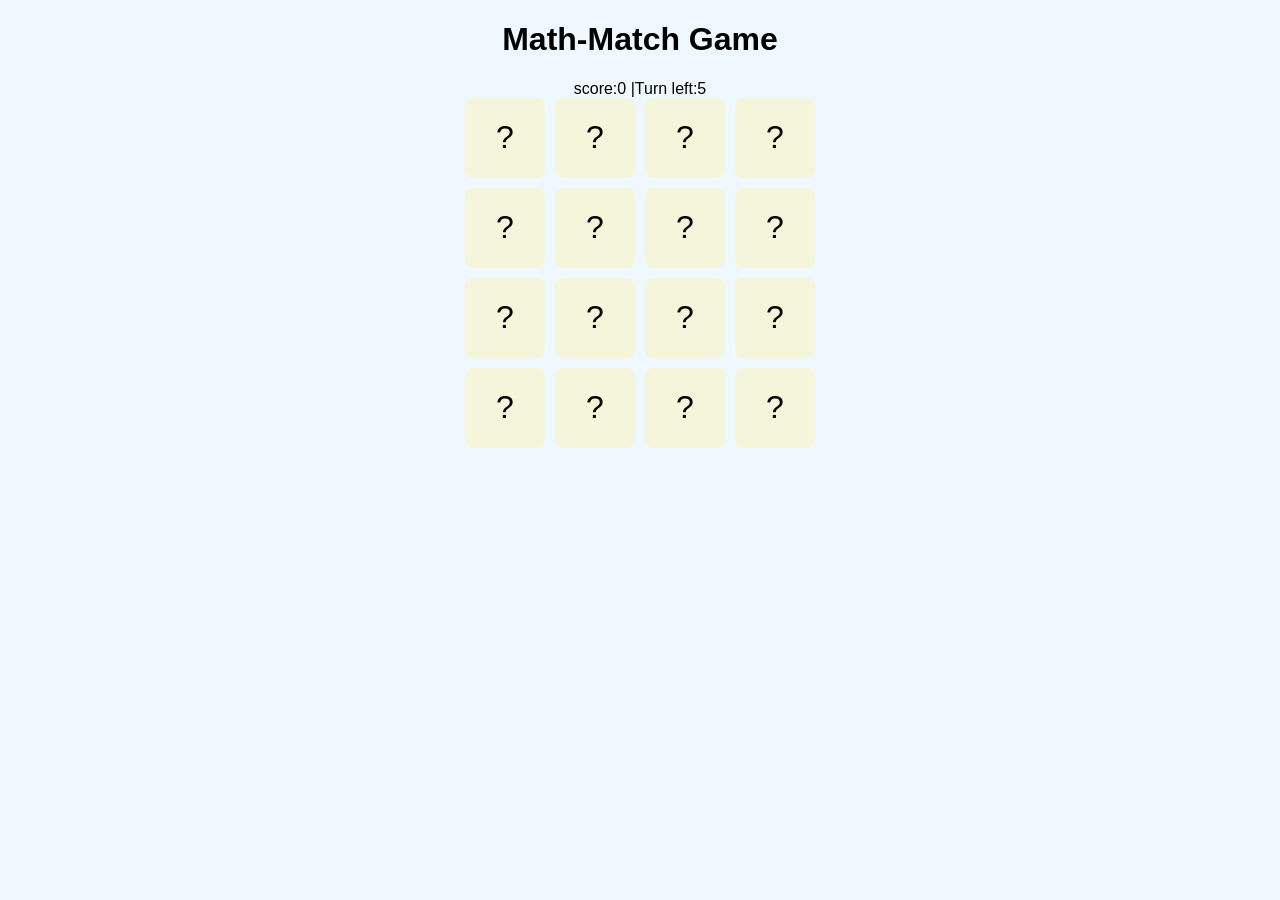
==== index.html @ 8202800b "Rename memory.html to index.html" ====
<!DOCTYPE html>
<html lang="en">
<head>
    <meta charset="UTF-8">
    <meta name="viewport" content="width=device-width, initial-scale=1.0">
    <title>memory-card game</title>
    <link rel="stylesheet" href="memory.css">
</head>
<body>
<h1>Math-Match Game</h1>
<div class="score-board">score:<span id="score">0</span> |Turn left:<span id="turns">5</span>
</div>
<div class="game-board">
<div class="card">?</div>
<div class="card">?</div>
 <div class="card">?</div>
  <div class="card">?</div>
 <div class="card">?</div>
 <div class="card">?</div>
<div class="card">?</div>
<div class="card">?</div>
  <div class="card">?</div>
  <div class="card">?</div>
 <div class="card">?</div>
  <div class="card">?</div>
  <div class="card">?</div>
  <div class="card">?</div>
  <div class="card">?</div>
   <div class="card">?</div>
</div>



    <script src="memory.js"></script>
</body>
</html>
---- memory.css ----
body{
    background-color: aliceblue;
    text-align: center;
    font-family: Arial, Helvetica, sans-serif;

}
.game-board{
    display: grid;
    grid-template-columns: repeat(4,1fr);
    gap: 10px;
    width:fit-content;
    margin: auto;
}
.card{
    width: 80px;
    height: 80px;
    background-color: beige;
    cursor: pointer;
    display: flex;
    justify-content: center;
    align-items: center;

  
    font-size: 2rem;
    border-radius: 8px;
    user-select: none;

}
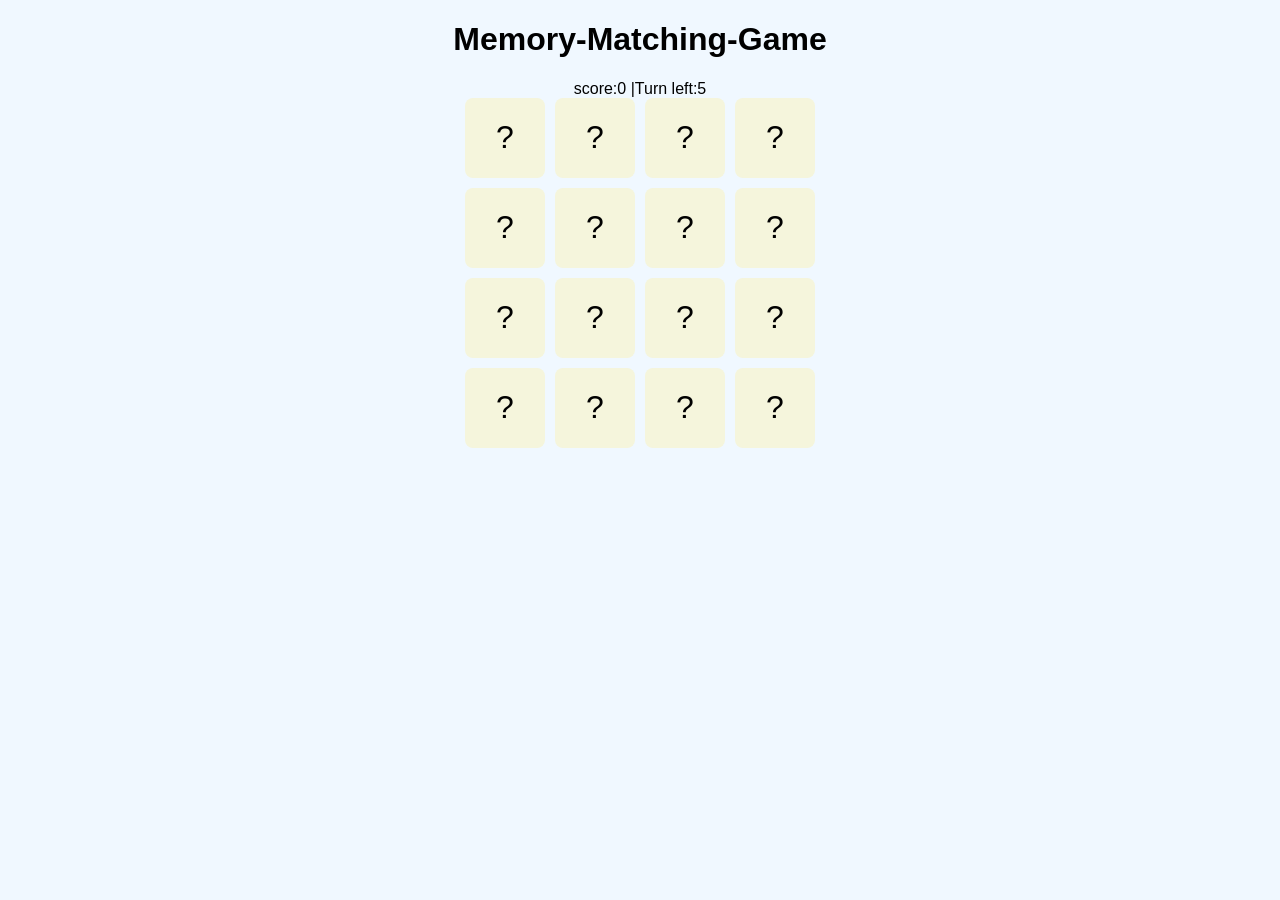
==== commit 812b9a0c: "Update HTML structure and file references" ====
--- a/index.html
+++ b/index.html
@@ -4,10 +4,10 @@
     <meta charset="UTF-8">
     <meta name="viewport" content="width=device-width, initial-scale=1.0">
     <title>memory-card game</title>
-    <link rel="stylesheet" href="memory.css">
+    <link rel="stylesheet" href="index.css">
 </head>
 <body>
-<h1>Math-Match Game</h1>
+<h1>Memory-Matching-Game</h1>
 <div class="score-board">score:<span id="score">0</span> |Turn left:<span id="turns">5</span>
 </div>
 <div class="game-board">
@@ -31,6 +31,6 @@
 
 
 
-    <script src="memory.js"></script>
+    <script src=index.js"></script>
 </body>
 </html>
--- a/index.css
+++ b/index.css
@@ -0,0 +1,29 @@
+body{
+    background-color: aliceblue;
+    text-align: center;
+    font-family: Arial, Helvetica, sans-serif;
+
+}
+.game-board{
+    display: grid;
+    grid-template-columns: repeat(4,1fr);
+    gap: 10px;
+    width:fit-content;
+    margin: auto;
+}
+.card{
+    width: 80px;
+    height: 80px;
+    background-color: beige;
+    cursor: pointer;
+    display: flex;
+    justify-content: center;
+    align-items: center;
+
+  
+    font-size: 2rem;
+    border-radius: 8px;
+    user-select: none;
+
+}
+
